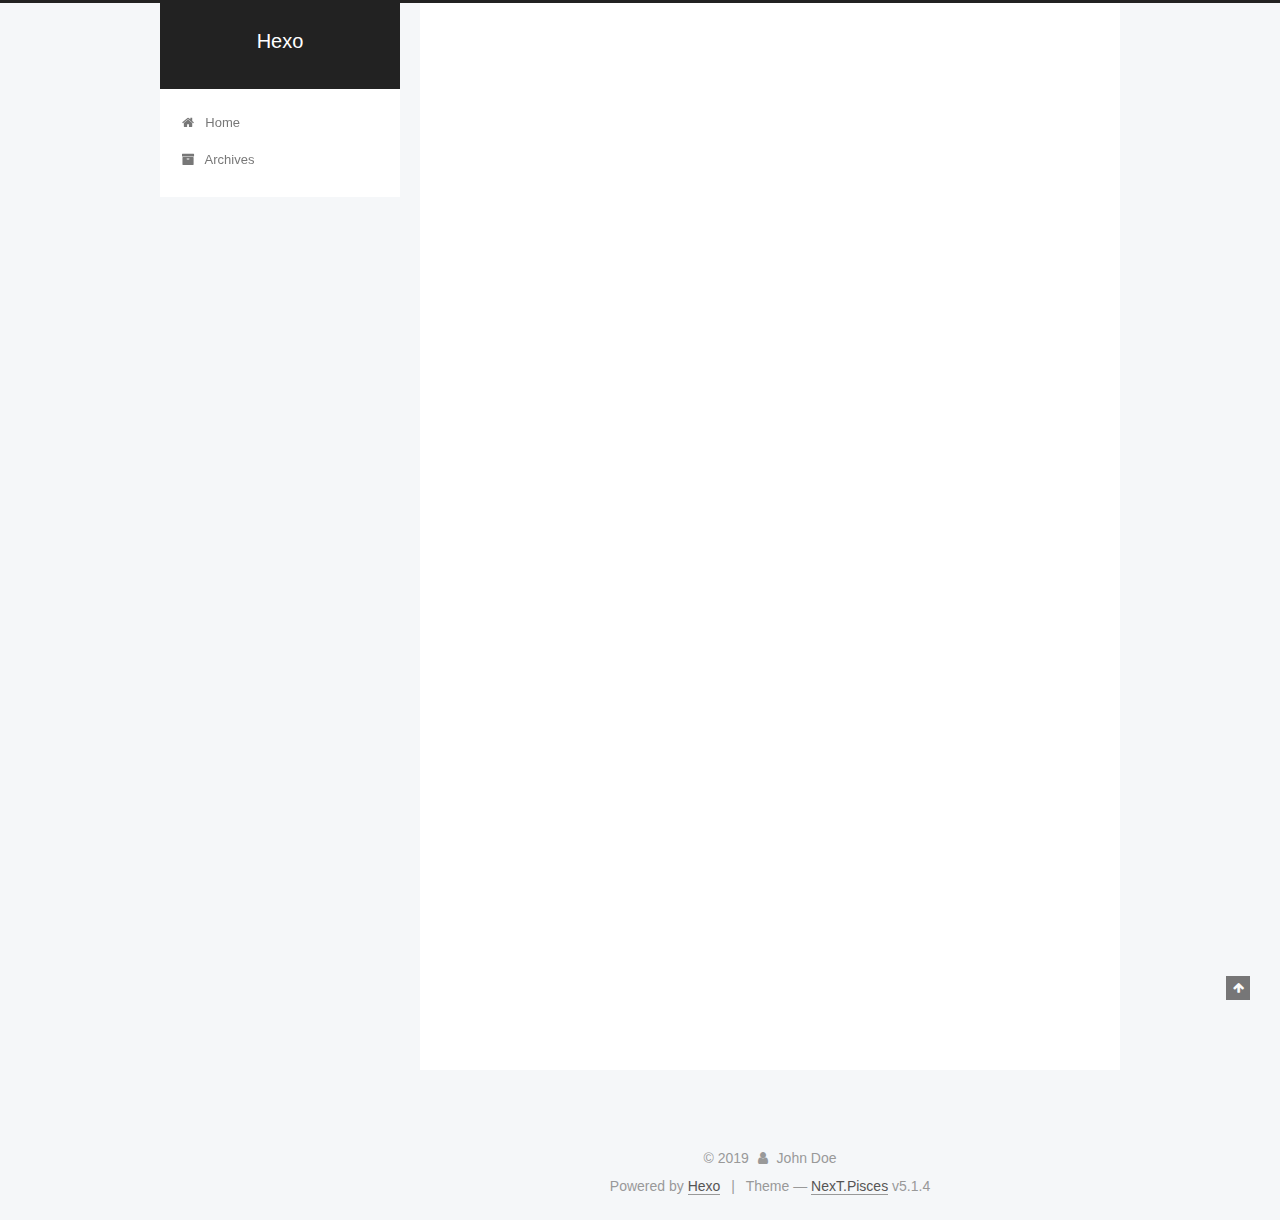
==== index.html @ aa457baf "Site updated: 2019-05-15 20:49:53" ====
<!DOCTYPE html>



  


<html class="theme-next pisces use-motion" lang>
<head><meta name="generator" content="Hexo 3.8.0">
  <meta charset="UTF-8">
<meta http-equiv="X-UA-Compatible" content="IE=edge">
<meta name="viewport" content="width=device-width, initial-scale=1, maximum-scale=1">
<meta name="theme-color" content="#222">









<meta http-equiv="Cache-Control" content="no-transform">
<meta http-equiv="Cache-Control" content="no-siteapp">
















  
  
  <link href="/lib/fancybox/source/jquery.fancybox.css?v=2.1.5" rel="stylesheet" type="text/css">







<link href="/lib/font-awesome/css/font-awesome.min.css?v=4.6.2" rel="stylesheet" type="text/css">

<link href="/css/main.css?v=5.1.4" rel="stylesheet" type="text/css">


  <link rel="apple-touch-icon" sizes="180x180" href="/images/apple-touch-icon-next.png?v=5.1.4">


  <link rel="icon" type="image/png" sizes="32x32" href="/images/favicon-32x32-next.png?v=5.1.4">


  <link rel="icon" type="image/png" sizes="16x16" href="/images/favicon-16x16-next.png?v=5.1.4">


  <link rel="mask-icon" href="/images/logo.svg?v=5.1.4" color="#222">





  <meta name="keywords" content="Hexo, NexT">










<meta property="og:type" content="website">
<meta property="og:title" content="Hexo">
<meta property="og:url" content="http://yoursite.com/index.html">
<meta property="og:site_name" content="Hexo">
<meta property="og:locale" content="default">
<meta name="twitter:card" content="summary">
<meta name="twitter:title" content="Hexo">



<script type="text/javascript" id="hexo.configurations">
  var NexT = window.NexT || {};
  var CONFIG = {
    root: '/',
    scheme: 'Pisces',
    version: '5.1.4',
    sidebar: {"position":"left","display":"post","offset":12,"b2t":false,"scrollpercent":false,"onmobile":false},
    fancybox: true,
    tabs: true,
    motion: {"enable":true,"async":false,"transition":{"post_block":"fadeIn","post_header":"slideDownIn","post_body":"slideDownIn","coll_header":"slideLeftIn","sidebar":"slideUpIn"}},
    duoshuo: {
      userId: '0',
      author: 'Author'
    },
    algolia: {
      applicationID: '',
      apiKey: '',
      indexName: '',
      hits: {"per_page":10},
      labels: {"input_placeholder":"Search for Posts","hits_empty":"We didn't find any results for the search: ${query}","hits_stats":"${hits} results found in ${time} ms"}
    }
  };
</script>



  <link rel="canonical" href="http://yoursite.com/">





  <title>Hexo</title>
  








</head>

<body itemscope itemtype="http://schema.org/WebPage" lang="default">

  
  
    
  

  <div class="container sidebar-position-left 
  page-home">
    <div class="headband"></div>

    <header id="header" class="header" itemscope itemtype="http://schema.org/WPHeader">
      <div class="header-inner"><div class="site-brand-wrapper">
  <div class="site-meta ">
    

    <div class="custom-logo-site-title">
      <a href="/" class="brand" rel="start">
        <span class="logo-line-before"><i></i></span>
        <span class="site-title">Hexo</span>
        <span class="logo-line-after"><i></i></span>
      </a>
    </div>
      
        <p class="site-subtitle"></p>
      
  </div>

  <div class="site-nav-toggle">
    <button>
      <span class="btn-bar"></span>
      <span class="btn-bar"></span>
      <span class="btn-bar"></span>
    </button>
  </div>
</div>

<nav class="site-nav">
  

  
    <ul id="menu" class="menu">
      
        
        <li class="menu-item menu-item-home">
          <a href="/" rel="section">
            
              <i class="menu-item-icon fa fa-fw fa-home"></i> <br>
            
            Home
          </a>
        </li>
      
        
        <li class="menu-item menu-item-archives">
          <a href="/archives/" rel="section">
            
              <i class="menu-item-icon fa fa-fw fa-archive"></i> <br>
            
            Archives
          </a>
        </li>
      

      
    </ul>
  

  
</nav>



 </div>
    </header>

    <main id="main" class="main">
      <div class="main-inner">
        <div class="content-wrap">
          <div id="content" class="content">
            
  <section id="posts" class="posts-expand">
    
      

  

  
  
  

  <article class="post post-type-normal" itemscope itemtype="http://schema.org/Article">
  
  
  
  <div class="post-block">
    <link itemprop="mainEntityOfPage" href="http://yoursite.com/2019/05/15/hello-world/">

    <span hidden itemprop="author" itemscope itemtype="http://schema.org/Person">
      <meta itemprop="name" content="John Doe">
      <meta itemprop="description" content>
      <meta itemprop="image" content="/images/avatar.gif">
    </span>

    <span hidden itemprop="publisher" itemscope itemtype="http://schema.org/Organization">
      <meta itemprop="name" content="Hexo">
    </span>

    
      <header class="post-header">

        
        
          <h1 class="post-title" itemprop="name headline">
                
                <a class="post-title-link" href="/2019/05/15/hello-world/" itemprop="url">Hello World</a></h1>
        

        <div class="post-meta">
          <span class="post-time">
            
              <span class="post-meta-item-icon">
                <i class="fa fa-calendar-o"></i>
              </span>
              
                <span class="post-meta-item-text">Posted on</span>
              
              <time title="Post created" itemprop="dateCreated datePublished" datetime="2019-05-15T20:25:03+08:00">
                2019-05-15
              </time>
            

            

            
          </span>

          

          
            
          

          
          

          

          

          

        </div>
      </header>
    

    
    
    
    <div class="post-body" itemprop="articleBody">

      
      

      
        
          
            <p>Welcome to <a href="https://hexo.io/" target="_blank" rel="noopener">Hexo</a>! This is your very first post. Check <a href="https://hexo.io/docs/" target="_blank" rel="noopener">documentation</a> for more info. If you get any problems when using Hexo, you can find the answer in <a href="https://hexo.io/docs/troubleshooting.html" target="_blank" rel="noopener">troubleshooting</a> or you can ask me on <a href="https://github.com/hexojs/hexo/issues" target="_blank" rel="noopener">GitHub</a>.</p>
<h2 id="Quick-Start"><a href="#Quick-Start" class="headerlink" title="Quick Start"></a>Quick Start</h2><h3 id="Create-a-new-post"><a href="#Create-a-new-post" class="headerlink" title="Create a new post"></a>Create a new post</h3><figure class="highlight bash"><table><tr><td class="gutter"><pre><span class="line">1</span><br></pre></td><td class="code"><pre><span class="line">$ hexo new <span class="string">"My New Post"</span></span><br></pre></td></tr></table></figure>
<p>More info: <a href="https://hexo.io/docs/writing.html" target="_blank" rel="noopener">Writing</a></p>
<h3 id="Run-server"><a href="#Run-server" class="headerlink" title="Run server"></a>Run server</h3><figure class="highlight bash"><table><tr><td class="gutter"><pre><span class="line">1</span><br></pre></td><td class="code"><pre><span class="line">$ hexo server</span><br></pre></td></tr></table></figure>
<p>More info: <a href="https://hexo.io/docs/server.html" target="_blank" rel="noopener">Server</a></p>
<h3 id="Generate-static-files"><a href="#Generate-static-files" class="headerlink" title="Generate static files"></a>Generate static files</h3><figure class="highlight bash"><table><tr><td class="gutter"><pre><span class="line">1</span><br></pre></td><td class="code"><pre><span class="line">$ hexo generate</span><br></pre></td></tr></table></figure>
<p>More info: <a href="https://hexo.io/docs/generating.html" target="_blank" rel="noopener">Generating</a></p>
<h3 id="Deploy-to-remote-sites"><a href="#Deploy-to-remote-sites" class="headerlink" title="Deploy to remote sites"></a>Deploy to remote sites</h3><figure class="highlight bash"><table><tr><td class="gutter"><pre><span class="line">1</span><br></pre></td><td class="code"><pre><span class="line">$ hexo deploy</span><br></pre></td></tr></table></figure>
<p>More info: <a href="https://hexo.io/docs/deployment.html" target="_blank" rel="noopener">Deployment</a></p>

          
        
      
    </div>
    
    
    

    

    

    

    <footer class="post-footer">
      

      

      

      
      
        <div class="post-eof"></div>
      
    </footer>
  </div>
  
  
  
  </article>


    
  </section>

  


          </div>
          


          

        </div>
        
          
  
  <div class="sidebar-toggle">
    <div class="sidebar-toggle-line-wrap">
      <span class="sidebar-toggle-line sidebar-toggle-line-first"></span>
      <span class="sidebar-toggle-line sidebar-toggle-line-middle"></span>
      <span class="sidebar-toggle-line sidebar-toggle-line-last"></span>
    </div>
  </div>

  <aside id="sidebar" class="sidebar">
    
    <div class="sidebar-inner">

      

      

      <section class="site-overview-wrap sidebar-panel sidebar-panel-active">
        <div class="site-overview">
          <div class="site-author motion-element" itemprop="author" itemscope itemtype="http://schema.org/Person">
            
              <p class="site-author-name" itemprop="name">John Doe</p>
              <p class="site-description motion-element" itemprop="description"></p>
          </div>

          <nav class="site-state motion-element">

            
              <div class="site-state-item site-state-posts">
              
                <a href="/archives/">
              
                  <span class="site-state-item-count">1</span>
                  <span class="site-state-item-name">posts</span>
                </a>
              </div>
            

            

            

          </nav>

          

          

          
          

          
          

          

        </div>
      </section>

      

      

    </div>
  </aside>


        
      </div>
    </main>

    <footer id="footer" class="footer">
      <div class="footer-inner">
        <div class="copyright">&copy; <span itemprop="copyrightYear">2019</span>
  <span class="with-love">
    <i class="fa fa-user"></i>
  </span>
  <span class="author" itemprop="copyrightHolder">John Doe</span>

  
</div>


  <div class="powered-by">Powered by <a class="theme-link" target="_blank" href="https://hexo.io">Hexo</a></div>



  <span class="post-meta-divider">|</span>



  <div class="theme-info">Theme &mdash; <a class="theme-link" target="_blank" href="https://github.com/iissnan/hexo-theme-next">NexT.Pisces</a> v5.1.4</div>




        







        
      </div>
    </footer>

    
      <div class="back-to-top">
        <i class="fa fa-arrow-up"></i>
        
      </div>
    

    

  </div>

  

<script type="text/javascript">
  if (Object.prototype.toString.call(window.Promise) !== '[object Function]') {
    window.Promise = null;
  }
</script>









  












  
  
    <script type="text/javascript" src="/lib/jquery/index.js?v=2.1.3"></script>
  

  
  
    <script type="text/javascript" src="/lib/fastclick/lib/fastclick.min.js?v=1.0.6"></script>
  

  
  
    <script type="text/javascript" src="/lib/jquery_lazyload/jquery.lazyload.js?v=1.9.7"></script>
  

  
  
    <script type="text/javascript" src="/lib/velocity/velocity.min.js?v=1.2.1"></script>
  

  
  
    <script type="text/javascript" src="/lib/velocity/velocity.ui.min.js?v=1.2.1"></script>
  

  
  
    <script type="text/javascript" src="/lib/fancybox/source/jquery.fancybox.pack.js?v=2.1.5"></script>
  


  


  <script type="text/javascript" src="/js/src/utils.js?v=5.1.4"></script>

  <script type="text/javascript" src="/js/src/motion.js?v=5.1.4"></script>



  
  


  <script type="text/javascript" src="/js/src/affix.js?v=5.1.4"></script>

  <script type="text/javascript" src="/js/src/schemes/pisces.js?v=5.1.4"></script>



  

  


  <script type="text/javascript" src="/js/src/bootstrap.js?v=5.1.4"></script>



  


  




	





  





  












  





  

  

  

  
  

  

  

  

</body>
</html>
---- css/main.css ----
/* normalize.css v3.0.2 | MIT License | git.io/normalize */
html {
  font-family: sans-serif; /* 1 */
  -ms-text-size-adjust: 100%; /* 2 */
  -webkit-text-size-adjust: 100%; /* 2 */
}
body {
  margin: 0;
}
article,
aside,
details,
figcaption,
figure,
footer,
header,
hgroup,
main,
menu,
nav,
section,
summary {
  display: block;
}
audio,
canvas,
progress,
video {
  display: inline-block; /* 1 */
  vertical-align: baseline; /* 2 */
}
audio:not([controls]) {
  display: none;
  height: 0;
}
[hidden],
template {
  display: none;
}
a {
  background-color: transparent;
}
a:active,
a:hover {
  outline: 0;
}
abbr[title] {
  border-bottom: 1px dotted;
}
b,
strong {
  font-weight: bold;
}
dfn {
  font-style: italic;
}
h1 {
  font-size: 2em;
  margin: 0.67em 0;
}
mark {
  background: #ff0;
  color: #000;
}
small {
  font-size: 80%;
}
sub,
sup {
  font-size: 75%;
  line-height: 0;
  position: relative;
  vertical-align: baseline;
}
sup {
  top: -0.5em;
}
sub {
  bottom: -0.25em;
}
img {
  border: 0;
}
svg:not(:root) {
  overflow: hidden;
}
figure {
  margin: 1em 40px;
}
hr {
  -moz-box-sizing: content-box;
  box-sizing: content-box;
  height: 0;
}
pre {
  overflow: auto;
}
code,
kbd,
pre,
samp {
  font-family: monospace, monospace;
  font-size: 1em;
}
button,
input,
optgroup,
select,
textarea {
  color: inherit; /* 1 */
  font: inherit; /* 2 */
  margin: 0; /* 3 */
}
button {
  overflow: visible;
}
button,
select {
  text-transform: none;
}
button,
html input[type="button"],
input[type="reset"],
input[type="submit"] {
  -webkit-appearance: button; /* 2 */
  cursor: pointer; /* 3 */
}
button[disabled],
html input[disabled] {
  cursor: default;
}
button::-moz-focus-inner,
input::-moz-focus-inner {
  border: 0;
  padding: 0;
}
input {
  line-height: normal;
}
input[type="checkbox"],
input[type="radio"] {
  box-sizing: border-box; /* 1 */
  padding: 0; /* 2 */
}
input[type="number"]::-webkit-inner-spin-button,
input[type="number"]::-webkit-outer-spin-button {
  height: auto;
}
input[type="search"] {
  -webkit-appearance: textfield; /* 1 */
  -moz-box-sizing: content-box;
  -webkit-box-sizing: content-box; /* 2 */
  box-sizing: content-box;
}
input[type="search"]::-webkit-search-cancel-button,
input[type="search"]::-webkit-search-decoration {
  -webkit-appearance: none;
}
fieldset {
  border: 1px solid #c0c0c0;
  margin: 0 2px;
  padding: 0.35em 0.625em 0.75em;
}
legend {
  border: 0; /* 1 */
  padding: 0; /* 2 */
}
textarea {
  overflow: auto;
}
optgroup {
  font-weight: bold;
}
table {
  border-collapse: collapse;
  border-spacing: 0;
}
td,
th {
  padding: 0;
}
::selection {
  background: #262a30;
  color: #fff;
}
body {
  position: relative;
  font-family: 'Lato', "PingFang SC", "Microsoft YaHei", sans-serif;
  font-size: 14px;
  line-height: 2;
  color: #555;
  background: #f5f7f9;
}
@media (max-width: 767px) {
  body {
    padding-right: 0 !important;
  }
}
@media (min-width: 768px) and (max-width: 991px) {
  body {
    padding-right: 0 !important;
  }
}
@media (min-width: 1600px) {
  body {
    font-size: 16px;
  }
}
h1,
h2,
h3,
h4,
h5,
h6 {
  margin: 0;
  padding: 0;
  font-weight: bold;
  line-height: 1.5;
  font-family: 'Lato', "PingFang SC", "Microsoft YaHei", sans-serif;
}
h2,
h3,
h4,
h5,
h6 {
  margin: 20px 0 15px;
}
h1 {
  font-size: 22px;
}
@media (max-width: 767px) {
  h1 {
    font-size: 18px;
  }
}
h2 {
  font-size: 20px;
}
@media (max-width: 767px) {
  h2 {
    font-size: 16px;
  }
}
h3 {
  font-size: 18px;
}
@media (max-width: 767px) {
  h3 {
    font-size: 14px;
  }
}
h4 {
  font-size: 16px;
}
@media (max-width: 767px) {
  h4 {
    font-size: 12px;
  }
}
h5 {
  font-size: 14px;
}
@media (max-width: 767px) {
  h5 {
    font-size: 10px;
  }
}
h6 {
  font-size: 12px;
}
@media (max-width: 767px) {
  h6 {
    font-size: 8px;
  }
}
p {
  margin: 0 0 20px 0;
}
a {
  color: #555;
  text-decoration: none;
  outline: none;
  border-bottom: 1px solid #999;
  word-wrap: break-word;
}
a:hover {
  color: #222;
  border-bottom-color: #222;
}
blockquote {
  margin: 0;
  padding: 0;
}
img {
  display: block;
  margin: auto;
  max-width: 100%;
  height: auto;
}
hr {
  margin: 40px 0;
  height: 3px;
  border: none;
  background-color: #ddd;
  background-image: repeating-linear-gradient(-45deg, #fff, #fff 4px, transparent 4px, transparent 8px);
}
blockquote {
  padding: 0 15px;
  color: #666;
  border-left: 4px solid #ddd;
}
blockquote cite::before {
  content: "-";
  padding: 0 5px;
}
dt {
  font-weight: 700;
}
dd {
  margin: 0;
  padding: 0;
}
kbd {
  border: 1px solid #ccc;
  border-radius: 0.2em;
  box-shadow: 0.1em 0.1em 0.2em rgba(0,0,0,0.1);
  background-color: #f9f9f9;
  font-family: inherit;
  background-image: -webkit-linear-gradient(top, #eee, #fff, #eee);
  padding: 0.1em 0.3em;
  white-space: nowrap;
}
.text-left {
  text-align: left;
}
.text-center {
  text-align: center;
}
.text-right {
  text-align: right;
}
.text-justify {
  text-align: justify;
}
.text-nowrap {
  white-space: nowrap;
}
.text-lowercase {
  text-transform: lowercase;
}
.text-uppercase {
  text-transform: uppercase;
}
.text-capitalize {
  text-transform: capitalize;
}
.center-block {
  display: block;
  margin-left: auto;
  margin-right: auto;
}
.clearfix:before,
.clearfix:after {
  content: " ";
  display: table;
}
.clearfix:after {
  clear: both;
}
.pullquote {
  width: 45%;
}
.pullquote.left {
  float: left;
  margin-left: 5px;
  margin-right: 10px;
}
.pullquote.right {
  float: right;
  margin-left: 10px;
  margin-right: 5px;
}
.affix.affix.affix {
  position: fixed;
}
.translation {
  margin-top: -20px;
  font-size: 14px;
  color: #999;
}
.scrollbar-measure {
  width: 100px;
  height: 100px;
  overflow: scroll;
  position: absolute;
  top: -9999px;
}
.use-motion .motion-element {
  opacity: 0;
}
table {
  margin: 20px 0;
  width: 100%;
  border-collapse: collapse;
  border-spacing: 0;
  border: 1px solid #ddd;
  font-size: 14px;
  table-layout: fixed;
  word-wrap: break-all;
}
table>tbody>tr:nth-of-type(odd) {
  background-color: #f9f9f9;
}
table>tbody>tr:hover {
  background-color: #f5f5f5;
}
caption,
th,
td {
  padding: 8px;
  text-align: left;
  vertical-align: middle;
  font-weight: normal;
}
th,
td {
  border-bottom: 3px solid #ddd;
  border-right: 1px solid #eee;
}
th {
  padding-bottom: 10px;
  font-weight: 700;
}
td {
  border-bottom-width: 1px;
}
html,
body {
  height: 100%;
}
.container {
  position: relative;
  min-height: 100%;
}
.header-inner {
  margin: 0 auto;
  padding: 100px 0 70px;
  width: 700px;
}
@media (min-width: 1600px) {
  .container .header-inner {
    width: 900px;
  }
}
.main {
  padding-bottom: 150px;
}
.main-inner {
  margin: 0 auto;
  width: 700px;
}
@media (min-width: 1600px) {
  .container .main-inner {
    width: 900px;
  }
}
.footer {
  position: absolute;
  left: 0;
  bottom: 0;
  width: 100%;
  min-height: 50px;
}
.footer-inner {
  box-sizing: border-box;
  margin: 20px auto;
  width: 700px;
}
@media (min-width: 1600px) {
  .container .footer-inner {
    width: 900px;
  }
}
pre,
.highlight {
  overflow: auto;
  margin: 20px 0;
  padding: 0;
  font-size: 13px;
  color: #4d4d4c;
  background: #f7f7f7;
  line-height: 1.6;
}
pre,
code {
  font-family: consolas, Menlo, "PingFang SC", "Microsoft YaHei", monospace;
}
code {
  padding: 2px 4px;
  word-wrap: break-word;
  color: #555;
  background: #eee;
  border-radius: 3px;
  font-size: 13px;
}
pre {
  padding: 10px;
}
pre code {
  padding: 0;
  color: #4d4d4c;
  background: none;
  text-shadow: none;
}
.highlight {
  border-radius: 1px;
}
.highlight pre {
  border: none;
  margin: 0;
  padding: 10px 0;
}
.highlight table {
  margin: 0;
  width: auto;
  border: none;
}
.highlight td {
  border: none;
  padding: 0;
}
.highlight figcaption {
  font-size: 1em;
  color: #4d4d4c;
  line-height: 1em;
  margin-bottom: 1em;
}
.highlight figcaption:before,
.highlight figcaption:after {
  content: " ";
  display: table;
}
.highlight figcaption:after {
  clear: both;
}
.highlight figcaption a {
  float: right;
  color: #4d4d4c;
}
.highlight figcaption a:hover {
  border-bottom-color: #4d4d4c;
}
.highlight .gutter pre {
  padding-left: 10px;
  padding-right: 10px;
  color: #869194;
  text-align: right;
  background-color: #eff2f3;
}
.highlight .code pre {
  width: 100%;
  padding-left: 10px;
  padding-right: 10px;
  background-color: #f7f7f7;
}
.highlight .line {
  height: 20px;
}
.gutter {
  -webkit-user-select: none;
  -moz-user-select: none;
  -ms-user-select: none;
  user-select: none;
}
.gist table {
  width: auto;
}
.gist table td {
  border: none;
}
pre .deletion {
  background: #fdd;
}
pre .addition {
  background: #dfd;
}
pre .meta {
  color: #8959a8;
}
pre .comment {
  color: #8e908c;
}
pre .variable,
pre .attribute,
pre .tag,
pre .regexp,
pre .ruby .constant,
pre .xml .tag .title,
pre .xml .pi,
pre .xml .doctype,
pre .html .doctype,
pre .css .id,
pre .css .class,
pre .css .pseudo {
  color: #c82829;
}
pre .number,
pre .preprocessor,
pre .built_in,
pre .literal,
pre .params,
pre .constant,
pre .command {
  color: #f5871f;
}
pre .ruby .class .title,
pre .css .rules .attribute,
pre .string,
pre .value,
pre .inheritance,
pre .header,
pre .ruby .symbol,
pre .xml .cdata,
pre .special,
pre .number,
pre .formula {
  color: #718c00;
}
pre .title,
pre .css .hexcolor {
  color: #3e999f;
}
pre .function,
pre .python .decorator,
pre .python .title,
pre .ruby .function .title,
pre .ruby .title .keyword,
pre .perl .sub,
pre .javascript .title,
pre .coffeescript .title {
  color: #4271ae;
}
pre .keyword,
pre .javascript .function {
  color: #8959a8;
}
.full-image.full-image.full-image.full-image {
  border: none;
  max-width: 100%;
  width: auto;
  margin: 20px auto 25px;
}
@media (min-width: 992px) {
  .full-image.full-image.full-image.full-image {
    max-width: none;
    width: 118%;
    margin: 0 -9%;
  }
}
.blockquote-center,
.page-home .post-type-quote blockquote,
.page-post-detail .post-type-quote blockquote {
  position: relative;
  margin: 40px 0;
  padding: 0;
  border-left: none;
  text-align: center;
}
.blockquote-center::before,
.page-home .post-type-quote blockquote::before,
.page-post-detail .post-type-quote blockquote::before,
.blockquote-center::after,
.page-home .post-type-quote blockquote::after,
.page-post-detail .post-type-quote blockquote::after {
  position: absolute;
  content: ' ';
  display: block;
  width: 100%;
  height: 24px;
  opacity: 0.2;
  background-repeat: no-repeat;
  background-position: 0 -6px;
  background-size: 22px 22px;
}
.blockquote-center::before,
.page-home .post-type-quote blockquote::before,
.page-post-detail .post-type-quote blockquote::before {
  top: -20px;
  background-image: url("../images/quote-l.svg");
  border-top: 1px solid #ccc;
}
.blockquote-center::after,
.page-home .post-type-quote blockquote::after,
.page-post-detail .post-type-quote blockquote::after {
  bottom: -20px;
  background-image: url("../images/quote-r.svg");
  border-bottom: 1px solid #ccc;
  background-position: 100% 8px;
}
.blockquote-center p,
.page-home .post-type-quote blockquote p,
.page-post-detail .post-type-quote blockquote p,
.blockquote-center div,
.page-home .post-type-quote blockquote div,
.page-post-detail .post-type-quote blockquote div {
  text-align: center;
}
.post .post-body .group-picture img {
  box-sizing: border-box;
  padding: 0 3px;
  border: none;
}
.post .group-picture-row {
  overflow: hidden;
  margin-top: 6px;
}
.post .group-picture-row:first-child {
  margin-top: 0;
}
.post .group-picture-column {
  float: left;
}
.page-post-detail .post-body .group-picture-column {
  float: none;
  margin-top: 10px;
  width: auto !important;
}
.page-post-detail .post-body .group-picture-column img {
  margin: 0 auto;
}
.page-archive .group-picture-container {
  overflow: hidden;
}
.page-archive .group-picture-row {
  float: left;
}
.page-archive .group-picture-row:first-child {
  margin-top: 6px;
}
.page-archive .group-picture-column {
  max-width: 150px;
  max-height: 150px;
}
.post-body .note {
  position: relative;
  padding: 15px;
  margin-bottom: 20px;
  border: 1px solid #eee;
  border-left-width: 5px;
  border-radius: 3px;
}
.post-body .note h2,
.post-body .note h3,
.post-body .note h4,
.post-body .note h5,
.post-body .note h6 {
  margin-top: 0;
  margin-bottom: 0;
  border-bottom: initial;
  padding-top: 0 !important;
}
.post-body .note p:first-child,
.post-body .note ul:first-child,
.post-body .note ol:first-child,
.post-body .note table:first-child,
.post-body .note pre:first-child,
.post-body .note blockquote:first-child {
  margin-top: 0;
}
.post-body .note p:last-child,
.post-body .note ul:last-child,
.post-body .note ol:last-child,
.post-body .note table:last-child,
.post-body .note pre:last-child,
.post-body .note blockquote:last-child {
  margin-bottom: 0;
}
.post-body .note.default {
  border-left-color: #777;
}
.post-body .note.default h2,
.post-body .note.default h3,
.post-body .note.default h4,
.post-body .note.default h5,
.post-body .note.default h6 {
  color: #777;
}
.post-body .note.primary {
  border-left-color: #6f42c1;
}
.post-body .note.primary h2,
.post-body .note.primary h3,
.post-body .note.primary h4,
.post-body .note.primary h5,
.post-body .note.primary h6 {
  color: #6f42c1;
}
.post-body .note.info {
  border-left-color: #428bca;
}
.post-body .note.info h2,
.post-body .note.info h3,
.post-body .note.info h4,
.post-body .note.info h5,
.post-body .note.info h6 {
  color: #428bca;
}
.post-body .note.success {
  border-left-color: #5cb85c;
}
.post-body .note.success h2,
.post-body .note.success h3,
.post-body .note.success h4,
.post-body .note.success h5,
.post-body .note.success h6 {
  color: #5cb85c;
}
.post-body .note.warning {
  border-left-color: #f0ad4e;
}
.post-body .note.warning h2,
.post-body .note.warning h3,
.post-body .note.warning h4,
.post-body .note.warning h5,
.post-body .note.warning h6 {
  color: #f0ad4e;
}
.post-body .note.danger {
  border-left-color: #d9534f;
}
.post-body .note.danger h2,
.post-body .note.danger h3,
.post-body .note.danger h4,
.post-body .note.danger h5,
.post-body .note.danger h6 {
  color: #d9534f;
}
.post-body .label {
  display: inline;
  padding: 0 2px;
  white-space: nowrap;
}
.post-body .label.default {
  background-color: #f0f0f0;
}
.post-body .label.primary {
  background-color: #efe6f7;
}
.post-body .label.info {
  background-color: #e5f2f8;
}
.post-body .label.success {
  background-color: #e7f4e9;
}
.post-body .label.warning {
  background-color: #fcf6e1;
}
.post-body .label.danger {
  background-color: #fae8eb;
}
.post-body .tabs {
  position: relative;
  display: block;
  margin-bottom: 20px;
  padding-top: 10px;
}
.post-body .tabs ul.nav-tabs {
  margin: 0;
  padding: 0;
  display: flex;
  margin-bottom: -1px;
}
@media (max-width: 413px) {
  .post-body .tabs ul.nav-tabs {
    display: block;
    margin-bottom: 5px;
  }
}
.post-body .tabs ul.nav-tabs li.tab {
  list-style-type: none !important;
  margin: 0 0.25em 0 0;
  border-top: 3px solid transparent;
  border-left: 1px solid transparent;
  border-right: 1px solid transparent;
}
@media (max-width: 413px) {
  .post-body .tabs ul.nav-tabs li.tab {
    margin: initial;
    border-top: 1px solid transparent;
    border-left: 3px solid transparent;
    border-right: 1px solid transparent;
    border-bottom: 1px solid transparent;
  }
}
.post-body .tabs ul.nav-tabs li.tab a {
  outline: 0;
  border-bottom: initial;
  display: block;
  line-height: 1.8em;
  padding: 0.25em 0.75em;
  transition-duration: 0.2s;
  transition-timing-function: ease-out;
  transition-delay: 0s;
}
.post-body .tabs ul.nav-tabs li.tab a i {
  width: 1.285714285714286em;
}
.post-body .tabs ul.nav-tabs li.tab.active {
  border-top: 3px solid #fc6423;
  border-left: 1px solid #ddd;
  border-right: 1px solid #ddd;
  background-color: #fff;
}
@media (max-width: 413px) {
  .post-body .tabs ul.nav-tabs li.tab.active {
    border-top: 1px solid #ddd;
    border-left: 3px solid #fc6423;
    border-right: 1px solid #ddd;
    border-bottom: 1px solid #ddd;
  }
}
.post-body .tabs ul.nav-tabs li.tab.active a {
  cursor: default;
  color: #555;
}
.post-body .tabs .tab-content {
  background-color: #fff;
}
.post-body .tabs .tab-content .tab-pane {
  border: 1px solid #ddd;
  padding: 20px 20px 0 20px;
}
.post-body .tabs .tab-content .tab-pane:not(.active) {
  display: none !important;
}
.post-body .tabs .tab-content .tab-pane.active {
  display: block !important;
}
.btn {
  display: inline-block;
  padding: 0 20px;
  font-size: 14px;
  color: #555;
  background: #fff;
  border: 2px solid #555;
  text-decoration: none;
  border-radius: 2px;
  transition-property: background-color;
  transition-duration: 0.2s;
  transition-timing-function: ease-in-out;
  transition-delay: 0s;
  line-height: 2;
}
.btn:hover {
  border-color: #222;
  color: #fff;
  background: #222;
}
.btn +.btn {
  margin: 0 0 8px 8px;
}
.btn .fa-fw {
  width: 1.285714285714286em;
  text-align: left;
}
.btn-bar {
  display: block;
  width: 22px;
  height: 2px;
  background: #555;
  border-radius: 1px;
}
.btn-bar+.btn-bar {
  margin-top: 4px;
}
.pagination {
  margin: 120px 0 40px;
  text-align: center;
  border-top: 1px solid #eee;
}
.page-number-basic,
.pagination .prev,
.pagination .next,
.pagination .page-number,
.pagination .space {
  display: inline-block;
  position: relative;
  top: -1px;
  margin: 0 10px;
  padding: 0 11px;
}
@media (max-width: 767px) {
  .page-number-basic,
  .pagination .prev,
  .pagination .next,
  .pagination .page-number,
  .pagination .space {
    margin: 0 5px;
  }
}
.pagination .prev,
.pagination .next,
.pagination .page-number {
  border-bottom: 0;
  border-top: 1px solid #eee;
  transition-property: border-color;
  transition-duration: 0.2s;
  transition-timing-function: ease-in-out;
  transition-delay: 0s;
}
.pagination .prev:hover,
.pagination .next:hover,
.pagination .page-number:hover {
  border-top-color: #222;
}
.pagination .space {
  padding: 0;
  margin: 0;
}
.pagination .prev {
  margin-left: 0;
}
.pagination .next {
  margin-right: 0;
}
.pagination .page-number.current {
  color: #fff;
  background: #ccc;
  border-top-color: #ccc;
}
@media (max-width: 767px) {
  .pagination {
    border-top: none;
  }
  .pagination .prev,
  .pagination .next,
  .pagination .page-number {
    margin-bottom: 10px;
    border-top: 0;
    border-bottom: 1px solid #eee;
    padding: 0 10px;
  }
  .pagination .prev:hover,
  .pagination .next:hover,
  .pagination .page-number:hover {
    border-bottom-color: #222;
  }
}
.comments {
  margin: 60px 20px 0;
}
.tag-cloud {
  text-align: center;
}
.tag-cloud a {
  display: inline-block;
  margin: 10px;
}
.back-to-top {
  box-sizing: border-box;
  position: fixed;
  bottom: -100px;
  right: 30px;
  z-index: 1050;
  padding: 0 6px;
  width: 24px;
  background: #222;
  font-size: 12px;
  opacity: 0.6;
  color: #fff;
  cursor: pointer;
  text-align: center;
  -webkit-transform: translateZ(0);
  transition-property: bottom;
  transition-duration: 0.2s;
  transition-timing-function: ease-in-out;
  transition-delay: 0s;
}
@media (min-width: 768px) and (max-width: 991px) {
  .back-to-top {
    display: none !important;
  }
}
@media (max-width: 767px) {
  .back-to-top {
    display: none !important;
  }
}
.back-to-top.back-to-top-on {
  bottom: 30px;
}
.header {
  background: transparent;
}
.header-inner {
  position: relative;
}
.headband {
  height: 3px;
  background: #222;
}
.site-meta {
  margin: 0;
  text-align: center;
}
@media (max-width: 767px) {
  .site-meta {
    text-align: center;
  }
}
.brand {
  position: relative;
  display: inline-block;
  padding: 0 40px;
  color: #fff;
  background: #222;
  border-bottom: none;
}
.brand:hover {
  color: #fff;
}
.logo {
  display: inline-block;
  margin-right: 5px;
  line-height: 36px;
  vertical-align: top;
}
.site-title {
  display: inline-block;
  vertical-align: top;
  line-height: 36px;
  font-size: 20px;
  font-weight: normal;
  font-family: 'Lato', "PingFang SC", "Microsoft YaHei", sans-serif;
}
.site-subtitle {
  margin-top: 10px;
  font-size: 13px;
  color: #ddd;
}
.use-motion .brand {
  opacity: 0;
}
.use-motion .logo,
.use-motion .site-title,
.use-motion .site-subtitle {
  opacity: 0;
  position: relative;
  top: -10px;
}
.site-nav-toggle {
  display: none;
  position: absolute;
  top: 10px;
  left: 10px;
}
@media (max-width: 767px) {
  .site-nav-toggle {
    display: block;
  }
}
.site-nav-toggle button {
  margin-top: 2px;
  padding: 9px 10px;
  background: transparent;
  border: none;
}
@media (max-width: 767px) {
  .site-nav {
    display: none;
    margin: 0 -10px;
    padding: 0 10px;
    clear: both;
    border-top: 1px solid #ddd;
  }
}
@media (min-width: 768px) and (max-width: 991px) {
  .site-nav {
    display: block !important;
  }
}
@media (min-width: 992px) {
  .site-nav {
    display: block !important;
  }
}
.menu {
  margin-top: 20px;
  padding-left: 0;
  text-align: center;
}
.menu .menu-item {
  display: inline-block;
  margin: 0 10px;
  list-style: none;
}
@media screen and (max-width: 767px) {
  .menu .menu-item {
    margin-top: 10px;
  }
}
.menu .menu-item a {
  display: block;
  font-size: 13px;
  line-height: inherit;
  border-bottom: 1px solid transparent;
  transition-property: border-color;
  transition-duration: 0.2s;
  transition-timing-function: ease-in-out;
  transition-delay: 0s;
}
.menu .menu-item a:hover,
.menu-item-active a {
  border-bottom-color: #222;
}
.menu .menu-item .fa {
  margin-right: 5px;
}
.use-motion .menu-item {
  opacity: 0;
}
.post-body {
  font-family: 'Lato', "PingFang SC", "Microsoft YaHei", sans-serif;
}
@media (max-width: 767px) {
  .post-body {
    word-break: break-word;
  }
}
.post-body .fancybox img {
  display: block !important;
  margin: 0 auto;
  cursor: pointer;
  cursor: zoom-in;
  cursor: -webkit-zoom-in;
}
.post-body .image-caption,
.post-body .figure .caption {
  margin: -20px auto 15px;
  text-align: center;
  font-size: 14px;
  color: #999;
  font-weight: bold;
  line-height: 1;
}
.post-sticky-flag {
  display: inline-block;
  font-size: 16px;
  -ms-transform: rotate(30deg);
  -webkit-transform: rotate(30deg);
  -moz-transform: rotate(30deg);
  -ms-transform: rotate(30deg);
  -o-transform: rotate(30deg);
  transform: rotate(30deg);
}
.use-motion .post-block,
.use-motion .pagination,
.use-motion .comments {
  opacity: 0;
}
.use-motion .post-header {
  opacity: 0;
}
.use-motion .post-body {
  opacity: 0;
}
.use-motion .collection-title {
  opacity: 0;
}
.posts-expand {
  padding-top: 40px;
}
@media (max-width: 767px) {
  .posts-expand {
    margin: 0 20px;
  }
  .post-body pre .gutter pre {
    padding-right: 10px;
  }
  .post-body .highlight {
    margin-left: 0px;
    margin-right: 0px;
    padding: 0;
  }
  .post-body .highlight .gutter pre {
    padding-right: 10px;
  }
}
@media (min-width: 992px) {
  .posts-expand .post-body {
    text-align: justify;
  }
}
.posts-expand .post-body h2,
.posts-expand .post-body h3,
.posts-expand .post-body h4,
.posts-expand .post-body h5,
.posts-expand .post-body h6 {
  padding-top: 10px;
}
.posts-expand .post-body h2 .header-anchor,
.posts-expand .post-body h3 .header-anchor,
.posts-expand .post-body h4 .header-anchor,
.posts-expand .post-body h5 .header-anchor,
.posts-expand .post-body h6 .header-anchor {
  float: right;
  margin-left: 10px;
  color: #ccc;
  border-bottom-style: none;
  visibility: hidden;
}
.posts-expand .post-body h2 .header-anchor:hover,
.posts-expand .post-body h3 .header-anchor:hover,
.posts-expand .post-body h4 .header-anchor:hover,
.posts-expand .post-body h5 .header-anchor:hover,
.posts-expand .post-body h6 .header-anchor:hover {
  color: inherit;
}
.posts-expand .post-body h2:hover .header-anchor,
.posts-expand .post-body h3:hover .header-anchor,
.posts-expand .post-body h4:hover .header-anchor,
.posts-expand .post-body h5:hover .header-anchor,
.posts-expand .post-body h6:hover .header-anchor {
  visibility: visible;
}
.posts-expand .post-body ul li {
  list-style: circle;
}
.posts-expand .post-body img {
  box-sizing: border-box;
  margin: auto;
  padding: 3px;
  border: 1px solid #ddd;
}
.posts-expand .post-body .fancybox img {
  margin: 0 auto 25px;
}
@media (max-width: 767px) {
  .posts-collapse {
    margin: 0 20px;
  }
  .posts-collapse .post-title,
  .posts-collapse .post-meta {
    display: block;
    width: auto;
    text-align: left;
  }
}
.posts-collapse {
  position: relative;
  z-index: 1010;
  margin-left: 55px;
}
.posts-collapse::after {
  content: " ";
  position: absolute;
  top: 20px;
  left: 0;
  margin-left: -2px;
  width: 4px;
  height: 100%;
  background: #f5f5f5;
  z-index: -1;
}
@media (max-width: 767px) {
  .posts-collapse {
    margin: 0 20px;
  }
}
.posts-collapse .collection-title {
  position: relative;
  margin: 60px 0;
}
.posts-collapse .collection-title h1,
.posts-collapse .collection-title h2 {
  margin-left: 20px;
}
.posts-collapse .collection-title small {
  color: #bbb;
  margin-left: 5px;
}
.posts-collapse .collection-title::before {
  content: " ";
  position: absolute;
  left: 0;
  top: 50%;
  margin-left: -4px;
  margin-top: -4px;
  width: 8px;
  height: 8px;
  background: #bbb;
  border-radius: 50%;
}
.posts-collapse .post {
  margin: 30px 0;
}
.posts-collapse .post-header {
  position: relative;
  transition-duration: 0.2s;
  transition-timing-function: ease-in-out;
  transition-delay: 0s;
  transition-property: border;
  border-bottom: 1px dashed #ccc;
}
.posts-collapse .post-header::before {
  content: " ";
  position: absolute;
  left: 0;
  top: 12px;
  width: 6px;
  height: 6px;
  margin-left: -4px;
  background: #bbb;
  border-radius: 50%;
  border: 1px solid #fff;
  transition-duration: 0.2s;
  transition-timing-function: ease-in-out;
  transition-delay: 0s;
  transition-property: background;
}
.posts-collapse .post-header:hover {
  border-bottom-color: #666;
}
.posts-collapse .post-header:hover::before {
  background: #222;
}
.posts-collapse .post-meta {
  position: absolute;
  font-size: 12px;
  left: 20px;
  top: 5px;
}
.posts-collapse .post-comments-count {
  display: none;
}
.posts-collapse .post-title {
  margin-left: 60px;
  font-size: 16px;
  font-weight: normal;
  line-height: inherit;
}
.posts-collapse .post-title::after {
  margin-left: 3px;
  opacity: 0.6;
}
.posts-collapse .post-title a {
  color: #666;
  border-bottom: none;
}
.page-home .post-type-quote .post-header,
.page-post-detail .post-type-quote .post-header,
.page-home .post-type-quote .post-tags,
.page-post-detail .post-type-quote .post-tags {
  display: none;
}
.posts-expand .post-title {
  text-align: center;
  word-break: break-word;
  font-weight: 400;
}
.posts-expand .post-title-link {
  display: inline-block;
  position: relative;
  color: #555;
  border-bottom: none;
  line-height: 1.2;
  vertical-align: top;
}
.posts-expand .post-title-link::before {
  content: "";
  position: absolute;
  width: 100%;
  height: 2px;
  bottom: 0;
  left: 0;
  background-color: #000;
  visibility: hidden;
  -webkit-transform: scaleX(0);
  -moz-transform: scaleX(0);
  -ms-transform: scaleX(0);
  -o-transform: scaleX(0);
  transform: scaleX(0);
  transition-duration: 0.2s;
  transition-timing-function: ease-in-out;
  transition-delay: 0s;
}
.posts-expand .post-title-link:hover::before {
  visibility: visible;
  -webkit-transform: scaleX(1);
  -moz-transform: scaleX(1);
  -ms-transform: scaleX(1);
  -o-transform: scaleX(1);
  transform: scaleX(1);
}
.posts-expand .post-title-link .fa {
  font-size: 16px;
}
.posts-expand .post-meta {
  margin: 3px 0 60px 0;
  color: #999;
  font-family: 'Lato', "PingFang SC", "Microsoft YaHei", sans-serif;
  font-size: 12px;
  text-align: center;
}
.posts-expand .post-meta .post-category-list {
  display: inline-block;
  margin: 0;
  padding: 3px;
}
.posts-expand .post-meta .post-category-list-link {
  color: #999;
}
.posts-expand .post-meta .post-description {
  font-size: 14px;
  margin-top: 2px;
}
.post-meta-divider {
  margin: 0 0.5em;
}
.post-meta-item-icon {
  margin-right: 3px;
}
@media (min-width: 768px) and (max-width: 991px) {
  .post-meta-item-icon {
    display: inline-block;
  }
}
@media (max-width: 767px) {
  .post-meta-item-icon {
    display: inline-block;
  }
}
@media (min-width: 768px) and (max-width: 991px) {
  .post-meta-item-text {
    display: none;
  }
}
@media (max-width: 767px) {
  .post-meta-item-text {
    display: none;
  }
}
@media (max-width: 767px) {
  .posts-expand .post-comments-count {
    display: none;
  }
}
.post-button {
  margin-top: 40px;
}
.posts-expand .post-tags {
  margin-top: 40px;
  text-align: center;
}
.posts-expand .post-tags a {
  display: inline-block;
  margin-right: 10px;
  font-size: 13px;
}
.post-nav {
  display: table;
  margin-top: 15px;
  width: 100%;
  border-top: 1px solid #eee;
}
.post-nav-divider {
  display: table-cell;
  width: 10%;
}
.post-nav-item {
  display: table-cell;
  padding: 10px 0 0 0;
  width: 45%;
  vertical-align: top;
}
.post-nav-item a {
  position: relative;
  display: block;
  line-height: 25px;
  font-size: 14px;
  color: #555;
  border-bottom: none;
}
.post-nav-item a:hover {
  color: #222;
  border-bottom: none;
}
.post-nav-item a:active {
  top: 2px;
}
.post-nav-item .fa {
  position: absolute;
  top: 8px;
  left: 0;
  font-size: 12px;
}
.post-nav-next a {
  padding-left: 15px;
}
.post-nav-prev {
  text-align: right;
}
.post-nav-prev a {
  padding-right: 15px;
}
.post-nav-prev .fa {
  right: 0;
  left: auto;
}
.posts-expand .post-eof {
  display: block;
  margin: 80px auto 60px;
  width: 8%;
  height: 1px;
  background: #ccc;
  text-align: center;
}
.post:last-child .post-eof.post-eof.post-eof {
  display: none;
}
.post-gallery {
  display: table;
  table-layout: fixed;
  width: 100%;
  border-collapse: separate;
}
.post-gallery-row {
  display: table-row;
}
.post-gallery .post-gallery-img {
  display: table-cell;
  text-align: center;
  vertical-align: middle;
  border: none;
}
.post-gallery .post-gallery-img img {
  max-width: 100%;
  max-height: 100%;
  border: none;
}
.fancybox-close,
.fancybox-close:hover {
  border: none;
}
.rtl.post-body p,
.rtl.post-body a,
.rtl.post-body h1,
.rtl.post-body h2,
.rtl.post-body h3,
.rtl.post-body h4,
.rtl.post-body h5,
.rtl.post-body h6,
.rtl.post-body li,
.rtl.post-body ul,
.rtl.post-body ol {
  direction: rtl;
  font-family: UKIJ Ekran;
}
.rtl.post-title {
  font-family: UKIJ Ekran;
}
.sidebar {
  position: fixed;
  right: 0;
  top: 0;
  bottom: 0;
  width: 0;
  z-index: 1040;
  box-shadow: inset 0 2px 6px #000;
  background: #222;
  -webkit-transform: translateZ(0);
}
.sidebar a {
  color: #999;
  border-bottom-color: #555;
}
.sidebar a:hover {
  color: #eee;
}
@media (min-width: 768px) and (max-width: 991px) {
  .sidebar {
    display: none !important;
  }
}
@media (max-width: 767px) {
  .sidebar {
    display: none !important;
  }
}
.sidebar-inner {
  position: relative;
  padding: 20px 10px;
  color: #999;
  text-align: center;
}
.site-overview-wrap {
  overflow: hidden;
}
.site-overview {
  overflow-y: auto;
  overflow-x: hidden;
}
.sidebar-toggle {
  position: fixed;
  right: 30px;
  bottom: 45px;
  width: 14px;
  height: 14px;
  padding: 5px;
  background: #222;
  line-height: 0;
  z-index: 1050;
  cursor: pointer;
  -webkit-transform: translateZ(0);
}
@media (min-width: 768px) and (max-width: 991px) {
  .sidebar-toggle {
    display: none !important;
  }
}
@media (max-width: 767px) {
  .sidebar-toggle {
    display: none !important;
  }
}
.sidebar-toggle-line {
  position: relative;
  display: inline-block;
  vertical-align: top;
  height: 2px;
  width: 100%;
  background: #fff;
  margin-top: 3px;
}
.sidebar-toggle-line:first-child {
  margin-top: 0;
}
.site-author-image {
  display: block;
  margin: 0 auto;
  padding: 2px;
  max-width: 120px;
  height: auto;
  border: 1px solid #eee;
}
.site-author-name {
  margin: 0;
  text-align: center;
  color: #222;
  font-weight: 600;
}
.site-description {
  margin-top: 0;
  text-align: center;
  font-size: 13px;
  color: #999;
}
.site-state {
  overflow: hidden;
  line-height: 1.4;
  white-space: nowrap;
  text-align: center;
}
.site-state-item {
  display: inline-block;
  padding: 0 15px;
  border-left: 1px solid #eee;
}
.site-state-item:first-child {
  border-left: none;
}
.site-state-item a {
  border-bottom: none;
}
.site-state-item-count {
  display: block;
  text-align: center;
  color: inherit;
  font-weight: 600;
  font-size: 16px;
}
.site-state-item-name {
  font-size: 13px;
  color: #999;
}
.feed-link {
  margin-top: 20px;
}
.feed-link a {
  display: inline-block;
  padding: 0 15px;
  color: #fc6423;
  border: 1px solid #fc6423;
  border-radius: 4px;
}
.feed-link a i {
  color: #fc6423;
  font-size: 14px;
}
.feed-link a:hover {
  color: #fff;
  background: #fc6423;
}
.feed-link a:hover i {
  color: #fff;
}
.links-of-author {
  margin-top: 20px;
}
.links-of-author a {
  display: inline-block;
  vertical-align: middle;
  margin-right: 10px;
  margin-bottom: 10px;
  border-bottom-color: #555;
  font-size: 13px;
}
.links-of-author a:before {
  display: inline-block;
  vertical-align: middle;
  margin-right: 3px;
  content: " ";
  width: 4px;
  height: 4px;
  border-radius: 50%;
  background: #83ff5c;
}
.links-of-blogroll {
  font-size: 13px;
}
.links-of-blogroll-title {
  margin-top: 20px;
  font-size: 14px;
  font-weight: 600;
}
.links-of-blogroll-list {
  margin: 0;
  padding: 0;
  list-style: none;
}
.links-of-blogroll-item {
  padding: 2px 10px;
}
.links-of-blogroll-item a {
  max-width: 280px;
  box-sizing: border-box;
  display: inline-block;
  overflow: hidden;
  white-space: nowrap;
  text-overflow: ellipsis;
}
.sidebar-nav {
  margin: 0 0 20px;
  padding-left: 0;
}
.sidebar-nav li {
  display: inline-block;
  cursor: pointer;
  border-bottom: 1px solid transparent;
  font-size: 14px;
  color: #555;
}
.sidebar-nav li:hover {
  color: #fc6423;
}
.page-post-detail .sidebar-nav-toc {
  padding: 0 5px;
}
.page-post-detail .sidebar-nav-overview {
  margin-left: 10px;
}
.sidebar-nav .sidebar-nav-active {
  color: #fc6423;
  border-bottom-color: #fc6423;
}
.sidebar-nav .sidebar-nav-active:hover {
  color: #fc6423;
}
.sidebar-panel {
  display: none;
}
.sidebar-panel-active {
  display: block;
}
.post-toc-empty {
  font-size: 14px;
  color: #666;
}
.post-toc-wrap {
  overflow: hidden;
}
.post-toc {
  overflow: auto;
}
.post-toc ol {
  margin: 0;
  padding: 0 2px 5px 10px;
  text-align: left;
  list-style: none;
  font-size: 14px;
}
.post-toc ol > ol {
  padding-left: 0;
}
.post-toc ol a {
  transition-duration: 0.2s;
  transition-timing-function: ease-in-out;
  transition-delay: 0s;
  transition-property: all;
  color: #666;
  border-bottom-color: #ccc;
}
.post-toc ol a:hover {
  color: #000;
  border-bottom-color: #000;
}
.post-toc .nav-item {
  overflow: hidden;
  text-overflow: ellipsis;
  text-align: justify;
  white-space: nowrap;
  line-height: 1.8;
}
.post-toc .nav .nav-child {
  display: none;
}
.post-toc .nav .active > .nav-child {
  display: block;
}
.post-toc .nav .active-current > .nav-child {
  display: block;
}
.post-toc .nav .active-current > .nav-child > .nav-item {
  display: block;
}
.post-toc .nav .active > a {
  color: #fc6423;
  border-bottom-color: #fc6423;
}
.post-toc .nav .active-current > a {
  color: #fc6423;
}
.post-toc .nav .active-current > a:hover {
  color: #fc6423;
}
.footer {
  font-size: 14px;
  color: #999;
}
.footer img {
  border: none;
}
.footer-inner {
  text-align: center;
}
.with-love {
  display: inline-block;
  margin: 0 5px;
}
.powered-by,
.theme-info {
  display: inline-block;
}
.cc-license {
  margin-top: 10px;
  text-align: center;
}
.cc-license .cc-opacity {
  opacity: 0.7;
  border-bottom: none;
}
.cc-license .cc-opacity:hover {
  opacity: 0.9;
}
.cc-license img {
  display: inline-block;
}
.theme-next #ds-thread #ds-reset {
  color: #555;
}
.theme-next #ds-thread #ds-reset .ds-replybox {
  margin-bottom: 30px;
}
.theme-next #ds-thread #ds-reset .ds-replybox .ds-avatar,
.theme-next #ds-reset .ds-avatar img {
  box-shadow: none;
}
.theme-next #ds-thread #ds-reset .ds-textarea-wrapper {
  border-color: #c7d4e1;
  background: none;
  border-top-right-radius: 3px;
  border-top-left-radius: 3px;
}
.theme-next #ds-thread #ds-reset .ds-textarea-wrapper textarea {
  height: 60px;
}
.theme-next #ds-reset .ds-rounded-top {
  border-radius: 0;
}
.theme-next #ds-thread #ds-reset .ds-post-toolbar {
  box-sizing: border-box;
  border: 1px solid #c7d4e1;
  background: #f6f8fa;
}
.theme-next #ds-thread #ds-reset .ds-post-options {
  height: 40px;
  border: none;
  background: none;
}
.theme-next #ds-thread #ds-reset .ds-toolbar-buttons {
  top: 11px;
}
.theme-next #ds-thread #ds-reset .ds-sync {
  top: 5px;
}
.theme-next #ds-thread #ds-reset .ds-post-button {
  top: 4px;
  right: 5px;
  width: 90px;
  height: 30px;
  border: 1px solid #c5ced7;
  border-radius: 3px;
  background-image: linear-gradient(#fbfbfc, #f5f7f9);
  color: #60676d;
}
.theme-next #ds-thread #ds-reset .ds-post-button:hover {
  background-position: 0 -30px;
  color: #60676d;
}
.theme-next #ds-thread #ds-reset .ds-comments-info {
  padding: 10px 0;
}
.theme-next #ds-thread #ds-reset .ds-sort {
  display: none;
}
.theme-next #ds-thread #ds-reset li.ds-tab a.ds-current {
  border: none;
  background: #f6f8fa;
  color: #60676d;
}
.theme-next #ds-thread #ds-reset li.ds-tab a.ds-current:hover {
  background-color: #e9f0f7;
  color: #60676d;
}
.theme-next #ds-thread #ds-reset li.ds-tab a {
  border-radius: 2px;
  padding: 5px;
}
.theme-next #ds-thread #ds-reset .ds-login-buttons p {
  color: #999;
  line-height: 36px;
}
.theme-next #ds-thread #ds-reset .ds-login-buttons .ds-service-list li {
  height: 28px;
}
.theme-next #ds-thread #ds-reset .ds-service-list a {
  background: none;
  padding: 5px;
  border: 1px solid;
  border-radius: 3px;
  text-align: center;
}
.theme-next #ds-thread #ds-reset .ds-service-list a:hover {
  color: #fff;
  background: #666;
}
.theme-next #ds-thread #ds-reset .ds-service-list .ds-weibo {
  color: #fc9b00;
  border-color: #fc9b00;
}
.theme-next #ds-thread #ds-reset .ds-service-list .ds-weibo:hover {
  background: #fc9b00;
}
.theme-next #ds-thread #ds-reset .ds-service-list .ds-qq {
  color: #60a3ec;
  border-color: #60a3ec;
}
.theme-next #ds-thread #ds-reset .ds-service-list .ds-qq:hover {
  background: #60a3ec;
}
.theme-next #ds-thread #ds-reset .ds-service-list .ds-renren {
  color: #2e7ac4;
  border-color: #2e7ac4;
}
.theme-next #ds-thread #ds-reset .ds-service-list .ds-renren:hover {
  background: #2e7ac4;
}
.theme-next #ds-thread #ds-reset .ds-service-list .ds-douban {
  color: #37994c;
  border-color: #37994c;
}
.theme-next #ds-thread #ds-reset .ds-service-list .ds-douban:hover {
  background: #37994c;
}
.theme-next #ds-thread #ds-reset .ds-service-list .ds-kaixin {
  color: #fef20d;
  border-color: #fef20d;
}
.theme-next #ds-thread #ds-reset .ds-service-list .ds-kaixin:hover {
  background: #fef20d;
}
.theme-next #ds-thread #ds-reset .ds-service-list .ds-netease {
  color: #f00;
  border-color: #f00;
}
.theme-next #ds-thread #ds-reset .ds-service-list .ds-netease:hover {
  background: #f00;
}
.theme-next #ds-thread #ds-reset .ds-service-list .ds-sohu {
  color: #ffcb05;
  border-color: #ffcb05;
}
.theme-next #ds-thread #ds-reset .ds-service-list .ds-sohu:hover {
  background: #ffcb05;
}
.theme-next #ds-thread #ds-reset .ds-service-list .ds-baidu {
  color: #2831e0;
  border-color: #2831e0;
}
.theme-next #ds-thread #ds-reset .ds-service-list .ds-baidu:hover {
  background: #2831e0;
}
.theme-next #ds-thread #ds-reset .ds-service-list .ds-google {
  color: #166bec;
  border-color: #166bec;
}
.theme-next #ds-thread #ds-reset .ds-service-list .ds-google:hover {
  background: #166bec;
}
.theme-next #ds-thread #ds-reset .ds-service-list .ds-weixin {
  color: #00ce0d;
  border-color: #00ce0d;
}
.theme-next #ds-thread #ds-reset .ds-service-list .ds-weixin:hover {
  background: #00ce0d;
}
.theme-next #ds-thread #ds-reset .ds-service-list .ds-more-services {
  border: none;
}
.theme-next #ds-thread #ds-reset .ds-service-list .ds-more-services:hover {
  background: none;
}
.theme-next #ds-reset .duoshuo-ua-admin {
  display: inline-block;
  color: #f00;
}
.theme-next #ds-reset .duoshuo-ua-platform,
.theme-next #ds-reset .duoshuo-ua-browser {
  color: #ccc;
}
.theme-next #ds-reset .duoshuo-ua-platform .fa,
.theme-next #ds-reset .duoshuo-ua-browser .fa {
  display: inline-block;
  margin-right: 3px;
}
.theme-next #ds-reset .duoshuo-ua-separator {
  display: inline-block;
  margin-left: 5px;
}
.theme-next .this_ua {
  background-color: #ccc !important;
  border-radius: 4px;
  padding: 0 5px !important;
  margin: 1px 1px !important;
  border: 1px solid #bbb !important;
  color: #fff;
  display: inline-block !important;
}
.theme-next .this_ua.admin {
  background-color: #d9534f !important;
  border-color: #d9534f !important;
}
.theme-next .this_ua.platform.iOS,
.theme-next .this_ua.platform.Mac,
.theme-next .this_ua.platform.Windows {
  background-color: #39b3d7 !important;
  border-color: #46b8da !important;
}
.theme-next .this_ua.platform.Linux {
  background-color: #3a3a3a !important;
  border-color: #1f1f1f !important;
}
.theme-next .this_ua.platform.Android {
  background-color: #00c47d !important;
  border-color: #01b171 !important;
}
.theme-next .this_ua.browser.Mobile,
.theme-next .this_ua.browser.Chrome {
  background-color: #5cb85c !important;
  border-color: #4cae4c !important;
}
.theme-next .this_ua.browser.Firefox {
  background-color: #f0ad4e !important;
  border-color: #eea236 !important;
}
.theme-next .this_ua.browser.Maxthon,
.theme-next .this_ua.browser.IE {
  background-color: #428bca !important;
  border-color: #357ebd !important;
}
.theme-next .this_ua.browser.baidu,
.theme-next .this_ua.browser.UCBrowser,
.theme-next .this_ua.browser.Opera {
  background-color: #d9534f !important;
  border-color: #d43f3a !important;
}
.theme-next .this_ua.browser.Android,
.theme-next .this_ua.browser.QQBrowser {
  background-color: #78ace9 !important;
  border-color: #4cae4c !important;
}
.post-spread {
  margin-top: 20px;
  text-align: center;
}
.jiathis_style {
  display: inline-block;
}
.jiathis_style a {
  border: none;
}
.fa {
  font-family: FontAwesome !important;
}
.post-spread {
  margin-top: 20px;
  text-align: center;
}
.bdshare-slide-button-box a {
  border: none;
}
.bdsharebuttonbox {
  display: inline-block;
}
.bdsharebuttonbox a {
  border: none;
}
.local-search-pop-overlay {
  position: fixed;
  width: 100%;
  height: 100%;
  top: 0;
  left: 0;
  z-index: 2080;
  background-color: rgba(0,0,0,0.3);
}
.local-search-popup {
  display: none;
  position: fixed;
  top: 10%;
  left: 50%;
  margin-left: -350px;
  width: 700px;
  height: 80%;
  padding: 0;
  background: #fff;
  color: #333;
  z-index: 9999;
  border-radius: 5px;
}
@media (max-width: 767px) {
  .local-search-popup {
    padding: 0;
    top: 0;
    left: 0;
    margin: 0;
    width: 100%;
    height: 100%;
    border-radius: 0;
  }
}
.local-search-popup ul.search-result-list {
  padding: 0;
  margin: 0 5px;
}
.local-search-popup p.search-result {
  border-bottom: 1px dashed #ccc;
  padding: 5px 0;
}
.local-search-popup a.search-result-title {
  font-weight: bold;
  font-size: 16px;
}
.local-search-popup .search-keyword {
  border-bottom: 1px dashed #f00;
  font-weight: bold;
  color: #f00;
}
.local-search-popup .local-search-header {
  padding: 5px;
  height: 36px;
  background: #f5f5f5;
  border-top-left-radius: 5px;
  border-top-right-radius: 5px;
}
.local-search-popup #local-search-result {
  overflow: auto;
  position: relative;
  padding: 5px 25px;
  height: calc(100% - 55px);
}
.local-search-popup .local-search-input-wrapper {
  display: inline-block;
  width: calc(100% - 90px);
  height: 36px;
  line-height: 36px;
  padding: 0 5px;
}
.local-search-popup .local-search-input-wrapper input {
  padding: 8px 0;
  height: 20px;
  display: block;
  width: 100%;
  outline: none;
  border: none;
  background: transparent;
  vertical-align: middle;
}
.local-search-popup .search-icon,
.local-search-popup .popup-btn-close {
  display: inline-block;
  font-size: 18px;
  color: #999;
  height: 36px;
  width: 18px;
  padding-left: 10px;
  padding-right: 10px;
}
.local-search-popup .search-icon {
  float: left;
}
.local-search-popup .popup-btn-close {
  border-left: 1px solid #eee;
  float: right;
  cursor: pointer;
}
.local-search-popup #no-result {
  position: absolute;
  left: 50%;
  top: 50%;
  -webkit-transform: translate(-50%, -50%);
  -webkit-transform: translate(-50%, -50%);
  -moz-transform: translate(-50%, -50%);
  -ms-transform: translate(-50%, -50%);
  -o-transform: translate(-50%, -50%);
  transform: translate(-50%, -50%);
  color: #ccc;
}
@media (min-width: 768px) and (max-width: 991px) {
  .busuanzi-count {
    width: auto;
  }
}
@media (max-width: 767px) {
  .busuanzi-count {
    width: auto;
  }
}
.site-uv,
.site-pv,
.page-pv {
  display: inline-block;
}
.site-uv .busuanzi-value,
.site-pv .busuanzi-value,
.page-pv .busuanzi-value {
  margin: 0 5px;
}
.site-uv {
  margin-right: 10px;
}
.site-uv::after {
  content: "|";
  padding-left: 10px;
}
.page-archive .archive-page-counter {
  position: relative;
  top: 3px;
  left: 20px;
}
@media (max-width: 767px) {
  .page-archive .archive-page-counter {
    top: 5px;
  }
}
.page-archive .posts-collapse .archive-move-on {
  position: absolute;
  top: 11px;
  left: 0;
  margin-left: -6px;
  width: 10px;
  height: 10px;
  opacity: 0.5;
  background: #555;
  border: 1px solid #fff;
  border-radius: 50%;
}
.category-all-page .category-all-title {
  text-align: center;
}
.category-all-page .category-all {
  margin-top: 20px;
}
.category-all-page .category-list {
  margin: 0;
  padding: 0;
  list-style: none;
}
.category-all-page .category-list-item {
  margin: 5px 10px;
}
.category-all-page .category-list-count {
  color: #bbb;
}
.category-all-page .category-list-count:before {
  display: inline;
  content: " (";
}
.category-all-page .category-list-count:after {
  display: inline;
  content: ") ";
}
.category-all-page .category-list-child {
  padding-left: 10px;
}
#schedule ul#event-list {
  padding-left: 30px;
}
#schedule ul#event-list hr {
  margin: 20px 0 45px 0 !important;
  background: #222;
}
#schedule ul#event-list hr:after {
  display: inline-block;
  content: 'NOW';
  background: #222;
  color: #fff;
  font-weight: bold;
  text-align: right;
  padding: 0 5px;
}
#schedule ul#event-list li.event {
  margin: 20px 0px;
  background: #f9f9f9;
  padding-left: 10px;
  min-height: 40px;
}
#schedule ul#event-list li.event h2.event-summary {
  margin: 0;
  padding-bottom: 3px;
}
#schedule ul#event-list li.event h2.event-summary:before {
  display: inline-block;
  font-family: FontAwesome;
  font-size: 8px;
  content: '\f111';
  vertical-align: middle;
  margin-right: 25px;
  color: #bbb;
}
#schedule ul#event-list li.event span.event-relative-time {
  display: inline-block;
  font-size: 12px;
  font-weight: 400;
  padding-left: 12px;
  color: #bbb;
}
#schedule ul#event-list li.event span.event-details {
  display: block;
  color: #bbb;
  margin-left: 56px;
  padding-top: 3px;
  padding-bottom: 6px;
  text-indent: -24px;
  line-height: 18px;
}
#schedule ul#event-list li.event span.event-details:before {
  text-indent: 0;
  display: inline-block;
  width: 14px;
  font-family: FontAwesome;
  text-align: center;
  margin-right: 9px;
  color: #bbb;
}
#schedule ul#event-list li.event span.event-details.event-location:before {
  content: '\f041';
}
#schedule ul#event-list li.event span.event-details.event-duration:before {
  content: '\f017';
}
#schedule ul#event-list li.event-past {
  background: #fcfcfc;
}
#schedule ul#event-list li.event-past > * {
  opacity: 0.6;
}
#schedule ul#event-list li.event-past h2.event-summary {
  color: #bbb;
}
#schedule ul#event-list li.event-past h2.event-summary:before {
  color: #dfdfdf;
}
#schedule ul#event-list li.event-now {
  background: #222;
  color: #fff;
  padding: 15px 0 15px 10px;
}
#schedule ul#event-list li.event-now h2.event-summary:before {
  -webkit-transform: scale(1.2);
  -moz-transform: scale(1.2);
  -ms-transform: scale(1.2);
  -o-transform: scale(1.2);
  transform: scale(1.2);
  color: #fff;
  animation: dot-flash 1s alternate infinite ease-in-out;
}
#schedule ul#event-list li.event-now * {
  color: #fff !important;
}
@-moz-keyframes dot-flash {
  from {
    opacity: 1;
    -webkit-transform: scale(1.1);
    -moz-transform: scale(1.1);
    -ms-transform: scale(1.1);
    -o-transform: scale(1.1);
    transform: scale(1.1);
  }
  to {
    opacity: 0;
    -webkit-transform: scale(1);
    -moz-transform: scale(1);
    -ms-transform: scale(1);
    -o-transform: scale(1);
    transform: scale(1);
  }
}
@-webkit-keyframes dot-flash {
  from {
    opacity: 1;
    -webkit-transform: scale(1.1);
    -moz-transform: scale(1.1);
    -ms-transform: scale(1.1);
    -o-transform: scale(1.1);
    transform: scale(1.1);
  }
  to {
    opacity: 0;
    -webkit-transform: scale(1);
    -moz-transform: scale(1);
    -ms-transform: scale(1);
    -o-transform: scale(1);
    transform: scale(1);
  }
}
@-o-keyframes dot-flash {
  from {
    opacity: 1;
    -webkit-transform: scale(1.1);
    -moz-transform: scale(1.1);
    -ms-transform: scale(1.1);
    -o-transform: scale(1.1);
    transform: scale(1.1);
  }
  to {
    opacity: 0;
    -webkit-transform: scale(1);
    -moz-transform: scale(1);
    -ms-transform: scale(1);
    -o-transform: scale(1);
    transform: scale(1);
  }
}
@keyframes dot-flash {
  from {
    opacity: 1;
    -webkit-transform: scale(1.1);
    -moz-transform: scale(1.1);
    -ms-transform: scale(1.1);
    -o-transform: scale(1.1);
    transform: scale(1.1);
  }
  to {
    opacity: 0;
    -webkit-transform: scale(1);
    -moz-transform: scale(1);
    -ms-transform: scale(1);
    -o-transform: scale(1);
    transform: scale(1);
  }
}
.page-post-detail .sidebar-toggle-line {
  background: #fc6423;
}
.page-post-detail .comments {
  overflow: hidden;
}
.header {
  position: relative;
  margin: 0 auto;
  width: 960px;
}
@media (min-width: 768px) and (max-width: 991px) {
  .header {
    width: auto;
  }
}
@media (max-width: 767px) {
  .header {
    width: auto;
  }
}
.header-inner {
  position: absolute;
  top: 0;
  overflow: hidden;
  padding: 0;
  width: 240px;
  background: #fff;
  box-shadow: initial;
  border-radius: initial;
}
@media (min-width: 1600px) {
  .container .header-inner {
    width: 240px;
  }
}
@media (min-width: 768px) and (max-width: 991px) {
  .header-inner {
    position: relative;
    width: auto;
    border-radius: initial;
  }
}
@media (max-width: 767px) {
  .header-inner {
    position: relative;
    width: auto;
    border-radius: initial;
  }
}
.main:before,
.main:after {
  content: " ";
  display: table;
}
.main:after {
  clear: both;
}
@media (min-width: 768px) and (max-width: 991px) {
  .main {
    padding-bottom: 100px;
  }
}
@media (max-width: 767px) {
  .main {
    padding-bottom: 100px;
  }
}
.container .main-inner {
  width: 960px;
}
@media (min-width: 768px) and (max-width: 991px) {
  .container .main-inner {
    width: auto;
  }
}
@media (max-width: 767px) {
  .container .main-inner {
    width: auto;
  }
}
.content-wrap {
  float: right;
  box-sizing: border-box;
  padding: 40px;
  width: 700px;
  background: #fff;
  min-height: 700px;
  box-shadow: initial;
  border-radius: initial;
}
@media (min-width: 768px) and (max-width: 991px) {
  .content-wrap {
    width: 100%;
    padding: 20px;
    border-radius: initial;
  }
}
@media (max-width: 767px) {
  .content-wrap {
    width: 100%;
    padding: 20px;
    min-height: auto;
    border-radius: initial;
  }
}
.sidebar {
  position: static;
  float: left;
  margin-top: 300px;
  width: 240px;
  background: #f5f7f9;
  box-shadow: none;
}
@media (min-width: 768px) and (max-width: 991px) {
  .sidebar {
    display: none;
  }
}
@media (max-width: 767px) {
  .sidebar {
    display: none;
  }
}
.sidebar-toggle {
  display: none;
}
.footer-inner {
  width: 960px;
  padding-left: 260px;
}
@media (min-width: 768px) and (max-width: 991px) {
  .footer-inner {
    width: auto;
    padding-left: 0 !important;
    padding-right: 0 !important;
  }
}
@media (max-width: 767px) {
  .footer-inner {
    width: auto;
    padding-left: 0 !important;
    padding-right: 0 !important;
  }
}
.sidebar-position-right .header-inner {
  right: 0;
}
.sidebar-position-right .content-wrap {
  float: left;
}
.sidebar-position-right .sidebar {
  float: right;
}
.sidebar-position-right .footer-inner {
  padding-left: 0;
  padding-right: 260px;
}
.site-brand-wrapper {
  position: relative;
}
.site-meta {
  padding: 20px 0;
  color: #fff;
  background: #222;
}
@media (min-width: 768px) and (max-width: 991px) {
  .site-meta {
    box-shadow: 0 0 16px rgba(0,0,0,0.5);
  }
}
@media (max-width: 767px) {
  .site-meta {
    box-shadow: 0 0 16px rgba(0,0,0,0.5);
  }
}
.brand {
  padding: 0;
  background: none;
}
.brand:hover {
  color: #fff;
}
.site-subtitle {
  margin: 10px 10px 0;
  font-weight: initial;
}
.site-search form {
  display: none;
}
.site-nav {
  border-top: none;
}
@media (min-width: 768px) and (max-width: 991px) {
  .site-nav {
    display: none !important;
  }
}
@media (min-width: 768px) and (max-width: 991px) {
  .site-nav-on {
    display: block !important;
  }
}
.menu .menu-item {
  display: block;
  margin: 0;
}
.menu .menu-item a {
  position: relative;
  box-sizing: border-box;
  padding: 5px 20px;
  text-align: left;
  line-height: inherit;
  transition-property: background-color;
  transition-duration: 0.2s;
  transition-timing-function: ease-in-out;
  transition-delay: 0s;
}
.menu .menu-item a:hover,
.menu-item-active a {
  background: #f9f9f9;
  border-bottom-color: #fff;
}
.menu .menu-item br {
  display: none;
}
.menu-item-active a:after {
  content: " ";
  position: absolute;
  top: 50%;
  margin-top: -3px;
  right: 15px;
  width: 6px;
  height: 6px;
  border-radius: 50%;
  background-color: #bbb;
}
.btn-bar {
  background-color: #fff;
}
.site-nav-toggle {
  left: 20px;
  top: 50%;
  -webkit-transform: translateY(-50%);
  -webkit-transform: translateY(-50%);
  -moz-transform: translateY(-50%);
  -ms-transform: translateY(-50%);
  -o-transform: translateY(-50%);
  transform: translateY(-50%);
}
@media (min-width: 768px) and (max-width: 991px) {
  .site-nav-toggle {
    display: block;
  }
}
.use-motion .sidebar .motion-element {
  opacity: 1;
}
.sidebar {
  margin-left: -100%;
  right: auto;
  bottom: auto;
  -webkit-transform: none;
}
.sidebar-inner {
  box-sizing: border-box;
  width: 240px;
  color: #555;
  background: #fff;
  box-shadow: initial;
  border-radius: initial;
  opacity: 0;
}
.sidebar-inner.affix {
  position: fixed;
  top: 12px;
}
.sidebar-inner.affix-bottom {
  position: absolute;
}
.site-overview {
  text-align: left;
}
.site-author:before,
.site-author:after {
  content: " ";
  display: table;
}
.site-author:after {
  clear: both;
}
.sidebar a {
  color: #555;
}
.sidebar a:hover {
  color: #222;
}
.site-state-item {
  padding: 0 10px;
}
.links-of-author-item a:before {
  display: none;
}
.links-of-author-item a {
  border-bottom: none;
  text-decoration: underline;
}
.feed-link {
  border-top: 1px dotted #ccc;
  border-bottom: 1px dotted #ccc;
  text-align: center;
}
.feed-link a {
  display: block;
  color: #fc6423;
  border: none;
}
.feed-link a:hover {
  background: none;
  color: #e34603;
}
.feed-link a:hover i {
  color: #e34603;
}
.links-of-author {
  display: flex;
  flex-wrap: wrap;
  justify-content: center;
}
.links-of-author-item {
  margin: 5px 0 0;
  width: 50%;
}
.links-of-author-item a {
  max-width: 216px;
  box-sizing: border-box;
  display: inline-block;
  margin-right: 0;
  margin-bottom: 0;
  padding: 0 5px;
  overflow: hidden;
  white-space: nowrap;
  text-overflow: ellipsis;
}
.links-of-author-item a {
  display: block;
  text-decoration: none;
}
.links-of-author-item a:hover {
  border-radius: 4px;
  background: #eee;
}
.links-of-author-item .fa {
  margin-right: 2px;
  font-size: 16px;
}
.links-of-author-item .fa-globe {
  font-size: 15px;
}
.links-of-blogroll {
  text-align: center;
  margin-top: 20px;
  padding: 3px 0 0;
  border-top: 1px dotted #ccc;
}
.links-of-blogroll-title {
  margin-top: 0;
}
.links-of-blogroll-item {
  padding: 0;
}
.links-of-blogroll-inline:before,
.links-of-blogroll-inline:after {
  content: " ";
  display: table;
}
.links-of-blogroll-inline:after {
  clear: both;
}
.links-of-blogroll-inline .links-of-blogroll-item {
  margin: 5px 0 0;
  width: 50%;
  display: inline-block;
  width: unset;
}
.links-of-blogroll-inline .links-of-blogroll-item a {
  max-width: 216px;
  box-sizing: border-box;
  display: inline-block;
  margin-right: 0;
  margin-bottom: 0;
  padding: 0 5px;
  overflow: hidden;
  white-space: nowrap;
  text-overflow: ellipsis;
}
@media (max-width: 767px) {
  .post-body {
    text-align: justify;
  }
}
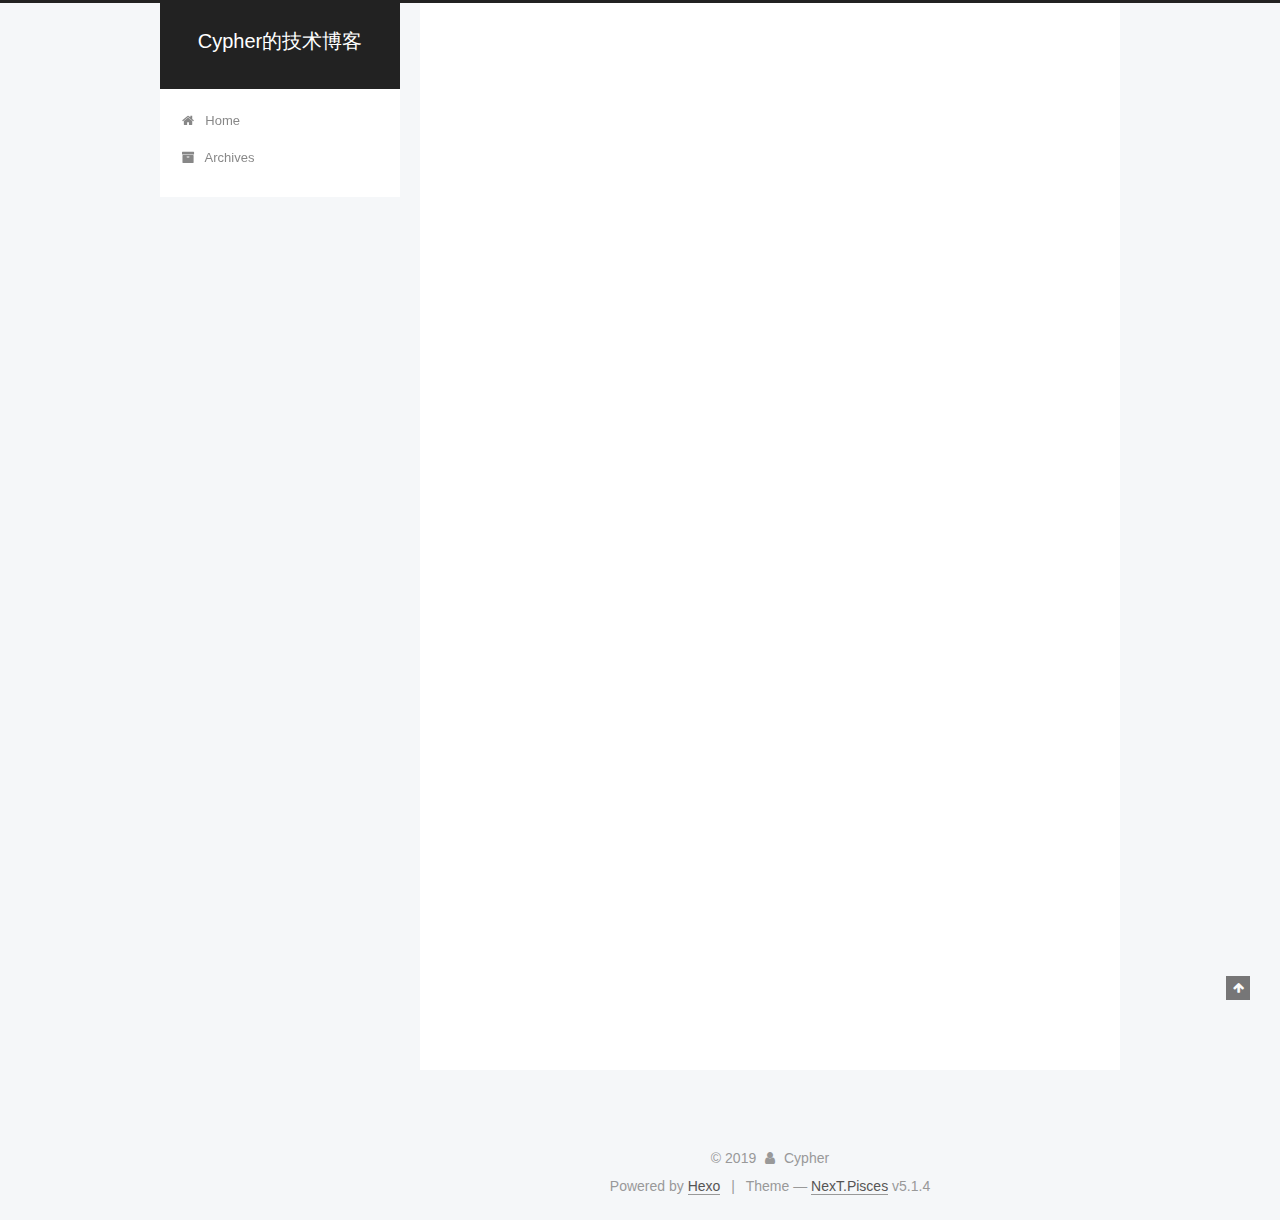
==== commit 98c26223: "Site updated: 2019-05-15 20:54:25" ====
--- a/index.html
+++ b/index.html
@@ -80,12 +80,12 @@
 
 
 <meta property="og:type" content="website">
-<meta property="og:title" content="Hexo">
-<meta property="og:url" content="http://yoursite.com/index.html">
-<meta property="og:site_name" content="Hexo">
+<meta property="og:title" content="Cypher的技术博客">
+<meta property="og:url" content="http://huasheng-hou.githug.io/index.html">
+<meta property="og:site_name" content="Cypher的技术博客">
 <meta property="og:locale" content="default">
 <meta name="twitter:card" content="summary">
-<meta name="twitter:title" content="Hexo">
+<meta name="twitter:title" content="Cypher的技术博客">
 
 
 
@@ -115,13 +115,13 @@
 
 
 
-  <link rel="canonical" href="http://yoursite.com/">
-
-
-
-
-
-  <title>Hexo</title>
+  <link rel="canonical" href="http://huasheng-hou.githug.io/">
+
+
+
+
+
+  <title>Cypher的技术博客</title>
   
 
 
@@ -152,7 +152,7 @@
     <div class="custom-logo-site-title">
       <a href="/" class="brand" rel="start">
         <span class="logo-line-before"><i></i></span>
-        <span class="site-title">Hexo</span>
+        <span class="site-title">Cypher的技术博客</span>
         <span class="logo-line-after"><i></i></span>
       </a>
     </div>
@@ -229,16 +229,16 @@
   
   
   <div class="post-block">
-    <link itemprop="mainEntityOfPage" href="http://yoursite.com/2019/05/15/hello-world/">
+    <link itemprop="mainEntityOfPage" href="http://huasheng-hou.githug.io/2019/05/15/hello-world/">
 
     <span hidden itemprop="author" itemscope itemtype="http://schema.org/Person">
-      <meta itemprop="name" content="John Doe">
+      <meta itemprop="name" content="Cypher">
       <meta itemprop="description" content>
       <meta itemprop="image" content="/images/avatar.gif">
     </span>
 
     <span hidden itemprop="publisher" itemscope itemtype="http://schema.org/Organization">
-      <meta itemprop="name" content="Hexo">
+      <meta itemprop="name" content="Cypher的技术博客">
     </span>
 
     
@@ -379,7 +379,7 @@
         <div class="site-overview">
           <div class="site-author motion-element" itemprop="author" itemscope itemtype="http://schema.org/Person">
             
-              <p class="site-author-name" itemprop="name">John Doe</p>
+              <p class="site-author-name" itemprop="name">Cypher</p>
               <p class="site-description motion-element" itemprop="description"></p>
           </div>
 
@@ -435,7 +435,7 @@
   <span class="with-love">
     <i class="fa fa-user"></i>
   </span>
-  <span class="author" itemprop="copyrightHolder">John Doe</span>
+  <span class="author" itemprop="copyrightHolder">Cypher</span>
 
   
 </div>
--- a/css/main.css
+++ b/css/main.css
@@ -1823,7 +1823,7 @@
   width: 4px;
   height: 4px;
   border-radius: 50%;
-  background: #83ff5c;
+  background: #9fff53;
 }
 .links-of-blogroll {
   font-size: 13px;
